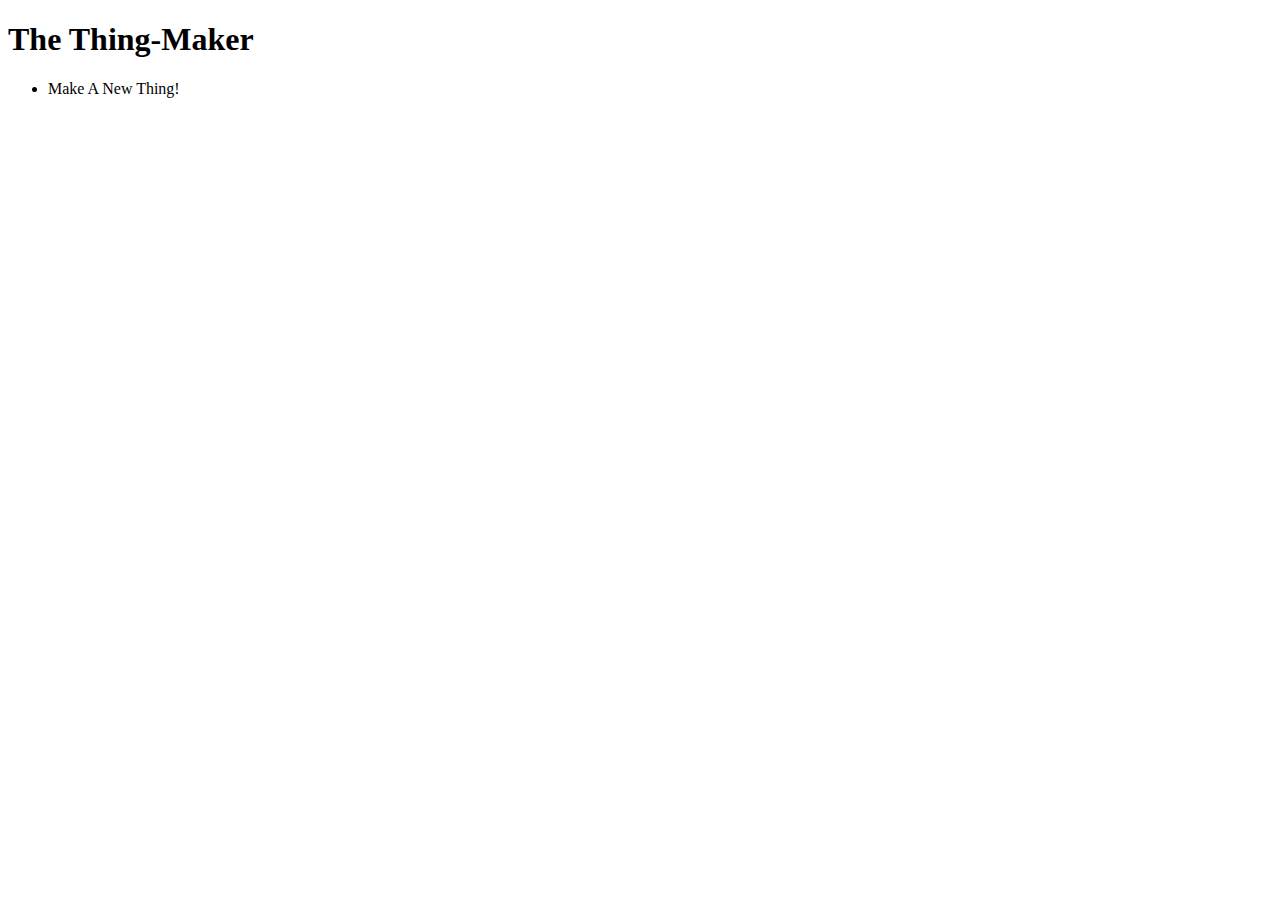
==== index.html @ 21f6a707 "Added underscores to all Thing-Prototype Methods that won't be visible to the user.  Also split the " ====
<!DOCTYPE html>
<html lang="en"> 
	<head>
		<title>The Thing Maker</title>
		<meta charset="UTF-8">
		<link href='http://fonts.googleapis.com/css?family=Galindo|Open+Sans' rel='stylesheet' type='text/css'>
		<link rel="stylesheet" type="text/css" href="stylesheets/reset.css">
		<link rel="stylesheet" type="text/css" href="stylesheets/grid.css">
		<link rel="stylesheet" type="text/css" href="stylesheets/style.css">
	</head>
	<body>
		<h1>The Thing-Maker</h1>
		<div id="main" class="container">
			<div id="select" class="three columns alpha">
				<ul class="container">
					<li class="thing one columns makeNewThing">Make A New Thing!</li>
 				</ul>

			</div>
			<div id="status" class="three columns omega">
				<div id="properties"></div>
			</div>
		</div>
		<script type="text/javascript" src="javascript/jquery-1.11.1.js"></script>
		<!--<script src="http://ajax.googleapis.com/ajax/libs/jquery/1.11.1/jquery.min.js"></script>-->
		<script src="javascript/utils.js"></script>
		<script src="javascript/objects.js"></script>
		<script src="javascript/model.js"></script>
		<script src="javascript/view.js"></script>
		<script src="javascript/controller.js"></script>
		<script src="javascript/tests.js"></script>
	</body>
</html>
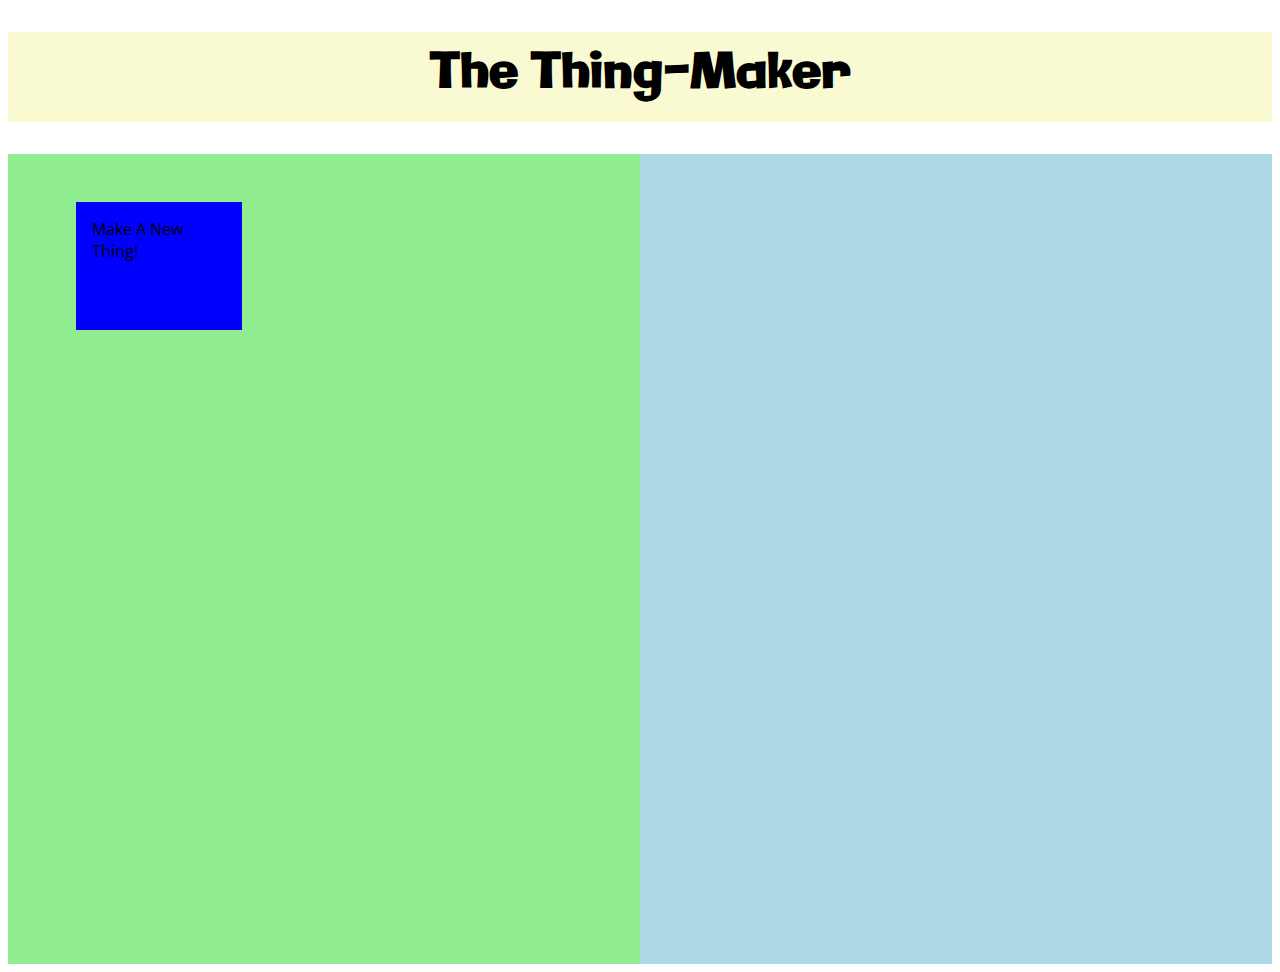
==== commit e84ec56e: "making headway on web interface." ====
--- a/index.html
+++ b/index.html
@@ -9,17 +9,22 @@
 		<link rel="stylesheet" type="text/css" href="stylesheets/style.css">
 	</head>
 	<body>
-		<h1>The Thing-Maker</h1>
-		<div id="main" class="container">
-			<div id="select" class="three columns alpha">
-				<ul class="container">
-					<li class="thing one columns makeNewThing">Make A New Thing!</li>
- 				</ul>
+		<h1 class="wideContainer">The Thing-Maker</h1>
 
+		<div id="main" class="wideContainer">
+			
+			<div class="half-screen frame">
+				<div id="select">
+					<ul class="container">
+						<li class="thing two columns makeNewThing">Make A New Thing!</li>
+	 				</ul>
+				</div>
 			</div>
-			<div id="status" class="three columns omega">
-				<div id="properties"></div>
+			<div class="half-screen frame">
+				<div id="status" class="container">
+				</div>
 			</div>
+
 		</div>
 		<script type="text/javascript" src="javascript/jquery-1.11.1.js"></script>
 		<!--<script src="http://ajax.googleapis.com/ajax/libs/jquery/1.11.1/jquery.min.js"></script>-->
@@ -31,3 +36,5 @@
 		<script src="javascript/tests.js"></script>
 	</body>
 </html>
+
+
--- a/stylesheets/grid.css
+++ b/stylesheets/grid.css
@@ -0,0 +1,52 @@
+/*all padding and borders added will cut into the width, not add to it.  
+margin will add to it*/
+* {    
+    -moz-box-sizing: border-box; 
+    -webkit-box-sizing: border-box;
+    box-sizing: border-box;
+}
+
+/*Styles for full-screen 2-column layout with no margins*/
+
+.wideContainer 					{ width: 100%;	}
+
+.wideContainer .half-screen   	{ width: 50%;	
+								  float: left;	}
+
+/* grid with 6 columns
+ columns are 13% width with 2% gutters on each side, 
+ excepting first and last columns which have a 1% outer gutter.
+ multi-column widths cover those widths plus contained gutters.*/
+
+.container									{ width: 94%;
+											  margin-left: 3%; 
+											  margin-right: 3%; }
+
+.container .columns							{ margin-left: 1.666666666666666%; 
+											  margin-right: 1.666666666666666%;
+											  margin-top: 1rem; 
+											  float: left;      } 
+
+/*.columns.alpha								{ margin-left: 1%;  } 
+.columns.omega								{ margin-right: 1%; }	*/
+
+/*ideally every floated element (with column class) will be nested
+in a container, and that container is self-clearing.  
+Anything that is floated/not in a container can use .group*/							
+.container:after, .wideContainer:after, .group 	{ content: ""; 
+												  display: table;
+												  clear: both;      } 
+
+
+.container .one.columns                     { width: 13%;  	}
+.container .two.columns                     { width: 30%;  	}
+.container .three.columns                   { width: 47%;  	} 
+.container .four.columns                    { width: 64%;  	}
+.container .five.columns                    { width: 81%;  	}
+.container .six.columns                     { width: 98%;   }
+
+/*for testing*/
+
+/*.container 	{	border: 2px dotted blue;		}
+.columns	{	background-color: rgba(50, 50, 50, .3);	}*/
+
--- a/stylesheets/style.css
+++ b/stylesheets/style.css
@@ -0,0 +1,95 @@
+html, body {
+  min-height: 100vh; }
+
+div#status, div#select {
+  min-height: 90vh;
+  padding-top: 1rem; }
+
+h1 {
+  height: 10vh;
+  background-color: LightGoldenRodYellow; }
+
+.frame {
+  height: 90vh;
+  overflow: scroll; }
+
+.frame:nth-of-type(1) {
+  background-color: lightGreen; }
+
+.frame:nth-of-type(2) {
+  background-color: lightblue; }
+
+strong {
+  font-weight: bold;
+  font-family: Galindo, "Franklin Gothic", "ITC Franklin Gothic", "Arial Bold", Arial, sans-serif; }
+
+h1, h2 {
+  font-weight: bold;
+  font-family: Galindo, "Franklin Gothic", "ITC Franklin Gothic", "Arial Bold", Arial, sans-serif;
+  font-size: 3rem;
+  font-weight: bold;
+  font-family: Galindo, "Franklin Gothic", "ITC Franklin Gothic", "Arial Bold", Arial, sans-serif;
+  padding: .5rem;
+  padding-bottom: 1rem;
+  text-align: center; }
+
+h2 {
+  font-size: 2rem; }
+
+body {
+  font-family: "Open sans", Futura, "Trebuchet MS", Arial, sans-serif; }
+
+button {
+  font-size: .8rem;
+  background-color: dodgerblue;
+  border: none; }
+
+input[type="radio"] {
+  display: inline-block;
+  float: left; }
+
+#makeThingButton {
+  width: 8rem;
+  height: 2.5rem; }
+
+h2 {
+  background-color: azure; }
+
+p#actionWindow {
+  background-color: #373a37;
+  border-radius: 10px;
+  padding: 1rem;
+  margin: 0 1rem;
+  color: white;
+  min-height: 5rem; }
+
+ul#thingStats {
+  padding: .5rem 1rem; }
+  ul#thingStats li {
+    margin: .5rem 0; }
+
+label, input, select {
+  display: block;
+  margin: .5rem .2rem .2rem .5rem; }
+
+select {
+  width: 6rem; }
+
+button {
+  height: 3rem; }
+  button:hover {
+    background-color: Aliceblue; }
+
+div#select ul li {
+  padding: 1rem;
+  display: inline-block;
+  height: 8rem;
+  background-color: blue; }
+  @media screen and (min-width: 320px) and (max-width: 480px) {
+    div#select ul li {
+      height: 12%;
+      width: 30%; } }
+  div#select ul li.active {
+    background-color: tomato; }
+  div#select ul li:hover {
+    border: 5px solid white; }
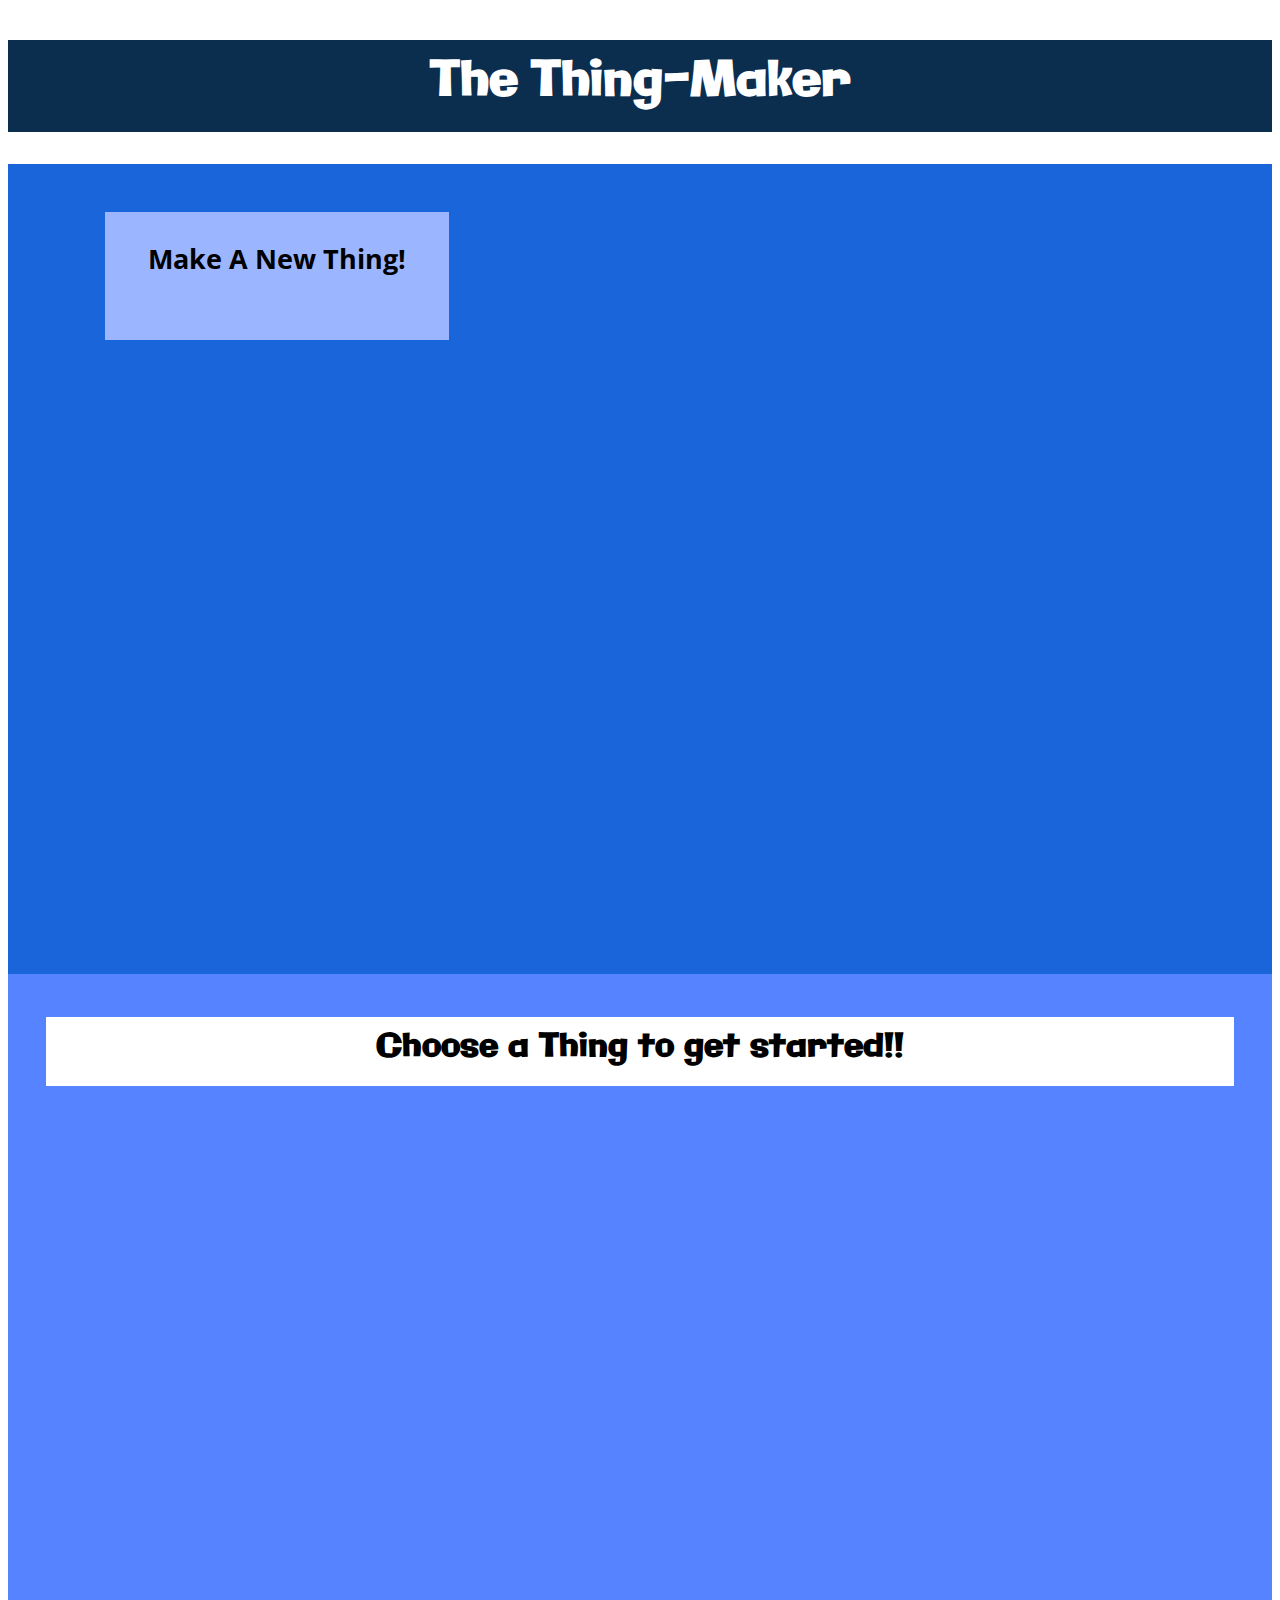
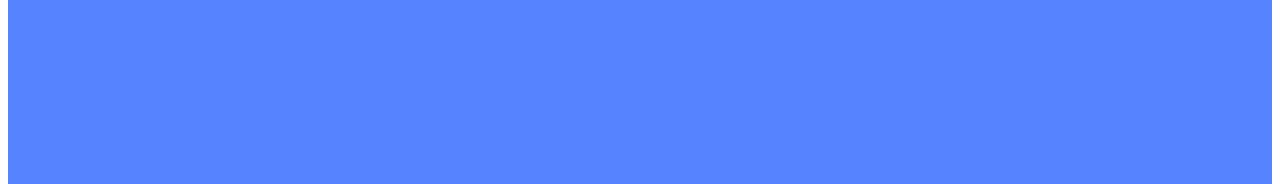
==== commit 1b5c258c: "changed colors.  need to clean up sass.  added a viewport meta tag.  stopping here to test on device" ====
--- a/index.html
+++ b/index.html
@@ -3,25 +3,30 @@
 	<head>
 		<title>The Thing Maker</title>
 		<meta charset="UTF-8">
-		<link href='http://fonts.googleapis.com/css?family=Galindo|Open+Sans' rel='stylesheet' type='text/css'>
+		<meta name="viewport" content="width=device-width,initial-scale=1.0"> <!--added to make media queries work on devices-->
+		<link href='http://fonts.googleapis.com/css?family=Galindo' rel='stylesheet' type='text/css'>
+		<link href='http://fonts.googleapis.com/css?family=Open+Sans' rel='stylesheet' type='text/css'>
 		<link rel="stylesheet" type="text/css" href="stylesheets/reset.css">
 		<link rel="stylesheet" type="text/css" href="stylesheets/grid.css">
 		<link rel="stylesheet" type="text/css" href="stylesheets/style.css">
 	</head>
 	<body>
-		<h1 class="wideContainer">The Thing-Maker</h1>
+		<h1 class="full-screen">The Thing-Maker</h1>
 
-		<div id="main" class="wideContainer">
+		<div id="main" class="full-screen">
 			
-			<div class="half-screen frame">
+			<div class="half-screen select frame">
 				<div id="select">
-					<ul class="container">
-						<li class="thing two columns makeNewThing">Make A New Thing!</li>
+					<ul class="blockContainer">
+						<li class="thing blockColumn makeNewThing">
+							<p>Make A New Thing!</p>
+						</li>
 	 				</ul>
 				</div>
 			</div>
-			<div class="half-screen frame">
+			<div class="half-screen status frame">
 				<div id="status" class="container">
+					<h2>Choose a Thing to get started!!</h2>
 				</div>
 			</div>
 
@@ -33,6 +38,8 @@
 		<script src="javascript/model.js"></script>
 		<script src="javascript/view.js"></script>
 		<script src="javascript/controller.js"></script>
+		<script src="javascript/drawer.js"></script>
+		<script src="javascript/mediaQueries.js"></script>
 		<script src="javascript/tests.js"></script>
 	</body>
 </html>
--- a/stylesheets/grid.css
+++ b/stylesheets/grid.css
@@ -13,7 +13,19 @@
 .wideContainer .half-screen   	{ width: 50%;	
 								  float: left;	}
 
-/* grid with 6 columns
+/*Styles for a 3-column layout with blocks that will fill given space
+necessitates very specific margins because there will be no clearing in between*/
+.blockContainer						{ width: 94%;
+									  margin-left: 3%; 
+									  margin-right: 3%; }		
+
+.blockContainer .blockColumn		{ width: 30%;
+									  margin-left: 1.666666666666666%; 
+									  margin-right: 1.666666666666666%;
+									  margin-top: 1rem; 
+									  float: left;      } 
+
+/* more traditional grid with 6 columns
  columns are 13% width with 2% gutters on each side, 
  excepting first and last columns which have a 1% outer gutter.
  multi-column widths cover those widths plus contained gutters.*/
@@ -22,18 +34,18 @@
 											  margin-left: 3%; 
 											  margin-right: 3%; }
 
-.container .columns							{ margin-left: 1.666666666666666%; 
-											  margin-right: 1.666666666666666%;
-											  margin-top: 1rem; 
+.container .columns							{ margin-left: 2%; 
+											  margin-right: 2%; 
 											  float: left;      } 
 
-/*.columns.alpha								{ margin-left: 1%;  } 
-.columns.omega								{ margin-right: 1%; }	*/
+.columns.alpha								{ margin-left: 1%;  } 
+.columns.omega								{ margin-right: 1%; }	
 
 /*ideally every floated element (with column class) will be nested
 in a container, and that container is self-clearing.  
 Anything that is floated/not in a container can use .group*/							
-.container:after, .wideContainer:after, .group 	{ content: ""; 
+.container:after, .wideContainer:after, .blockContainer:after, .group 	
+												{ content: ""; 
 												  display: table;
 												  clear: both;      } 
 
--- a/stylesheets/style.css
+++ b/stylesheets/style.css
@@ -1,33 +1,36 @@
+/***************/
 html, body {
-  min-height: 100vh; }
+  min-height: 100vh;
+  overflow: hidden; }
 
 div#status, div#select {
   min-height: 90vh;
   padding-top: 1rem; }
 
 h1 {
-  height: 10vh;
-  background-color: LightGoldenRodYellow; }
+  min-height: 10vh;
+  background-color: #0b2d4e;
+  color: white; }
 
 .frame {
   height: 90vh;
   overflow: scroll; }
 
-.frame:nth-of-type(1) {
-  background-color: lightGreen; }
+.select.frame {
+  background-color: #1a65d9; }
 
-.frame:nth-of-type(2) {
-  background-color: lightblue; }
+.status.frame {
+  background-color: #5683ff; }
+
+img {
+  max-width: 100%; }
 
 strong {
-  font-weight: bold;
-  font-family: Galindo, "Franklin Gothic", "ITC Franklin Gothic", "Arial Bold", Arial, sans-serif; }
+  font-weight: bold; }
 
 h1, h2 {
   font-weight: bold;
-  font-family: Galindo, "Franklin Gothic", "ITC Franklin Gothic", "Arial Bold", Arial, sans-serif;
   font-size: 3rem;
-  font-weight: bold;
   font-family: Galindo, "Franklin Gothic", "ITC Franklin Gothic", "Arial Bold", Arial, sans-serif;
   padding: .5rem;
   padding-bottom: 1rem;
@@ -36,28 +39,51 @@
 h2 {
   font-size: 2rem; }
 
-body {
+body, p {
   font-family: "Open sans", Futura, "Trebuchet MS", Arial, sans-serif; }
 
 button {
   font-size: .8rem;
-  background-color: dodgerblue;
+  background-color: #0b2d4e;
+  color: white;
   border: none; }
 
 input[type="radio"] {
   display: inline-block;
   float: left; }
 
-#makeThingButton {
+.thing {
   width: 8rem;
   height: 2.5rem; }
 
 h2 {
-  background-color: azure; }
+  background-color: white; }
+
+#profile {
+  border-radius: 10px;
+  background-color: #225db9;
+  padding: 1rem;
+  margin: 0 1rem;
+  color: white;
+  margin: 1.5rem 0;
+  padding: 1.2rem;
+  width: 100%; }
+  #profile li {
+    font-size: 1.5rem;
+    margin: 1rem 0; }
+  #profile button {
+    border-radius: 10px;
+    font-weight: bold;
+    background-color: transparent;
+    border: 2px solid white;
+    color: white;
+    font-size: 2rem;
+    float: right;
+    margin-top: 8%; }
 
 p#actionWindow {
-  background-color: #373a37;
   border-radius: 10px;
+  background-color: #225db9;
   padding: 1rem;
   margin: 0 1rem;
   color: white;
@@ -67,6 +93,8 @@
   padding: .5rem 1rem; }
   ul#thingStats li {
     margin: .5rem 0; }
+    ul#thingStats li strong {
+      font-size: 1.2rem; }
 
 label, input, select {
   display: block;
@@ -75,21 +103,60 @@
 select {
   width: 6rem; }
 
+#thingActions button {
+  font-size: 1.7rem; }
+
 button {
   height: 3rem; }
   button:hover {
-    background-color: Aliceblue; }
+    background-color: white; }
 
-div#select ul li {
-  padding: 1rem;
-  display: inline-block;
-  height: 8rem;
-  background-color: blue; }
-  @media screen and (min-width: 320px) and (max-width: 480px) {
-    div#select ul li {
-      height: 12%;
-      width: 30%; } }
-  div#select ul li.active {
-    background-color: tomato; }
-  div#select ul li:hover {
-    border: 5px solid white; }
+div#select {
+  margin-bottom: 2.5rem; }
+  div#select .thing {
+    padding: .5rem;
+    padding-top: .25rem;
+    display: inline-block;
+    min-height: 8rem;
+    background-color: #9bb6ff; }
+    div#select .thing.active {
+      background-color: #33e820; }
+    div#select .thing:hover {
+      background-color: #33e820;
+      border: 5px solid white; }
+  div#select .svgContainer {
+    width: 50%;
+    margin: 0 auto; }
+  div#select p {
+    font-size: 1.2rem;
+    font-weight: bold;
+    text-align: center; }
+  div#select .makeNewThing p {
+    font-size: 1.7rem;
+    margin-top: 1.5rem; }
+
+button#closeDrawer {
+  display: none; }
+
+@media screen and (max-width: 930px) {
+  .status.frame {
+    position: absolute;
+    z-index: 5;
+    top: 0;
+    height: 100%; }
+
+  #status {
+    margin: 1rem 7% 1rem 3%;
+    width: 83%; }
+
+  button#closeDrawer {
+    display: block;
+    position: absolute;
+    top: 0;
+    right: 0;
+    width: 7%;
+    height: 100%;
+    background-color: white; }
+
+  .thing {
+    min-height: 8rem; } }
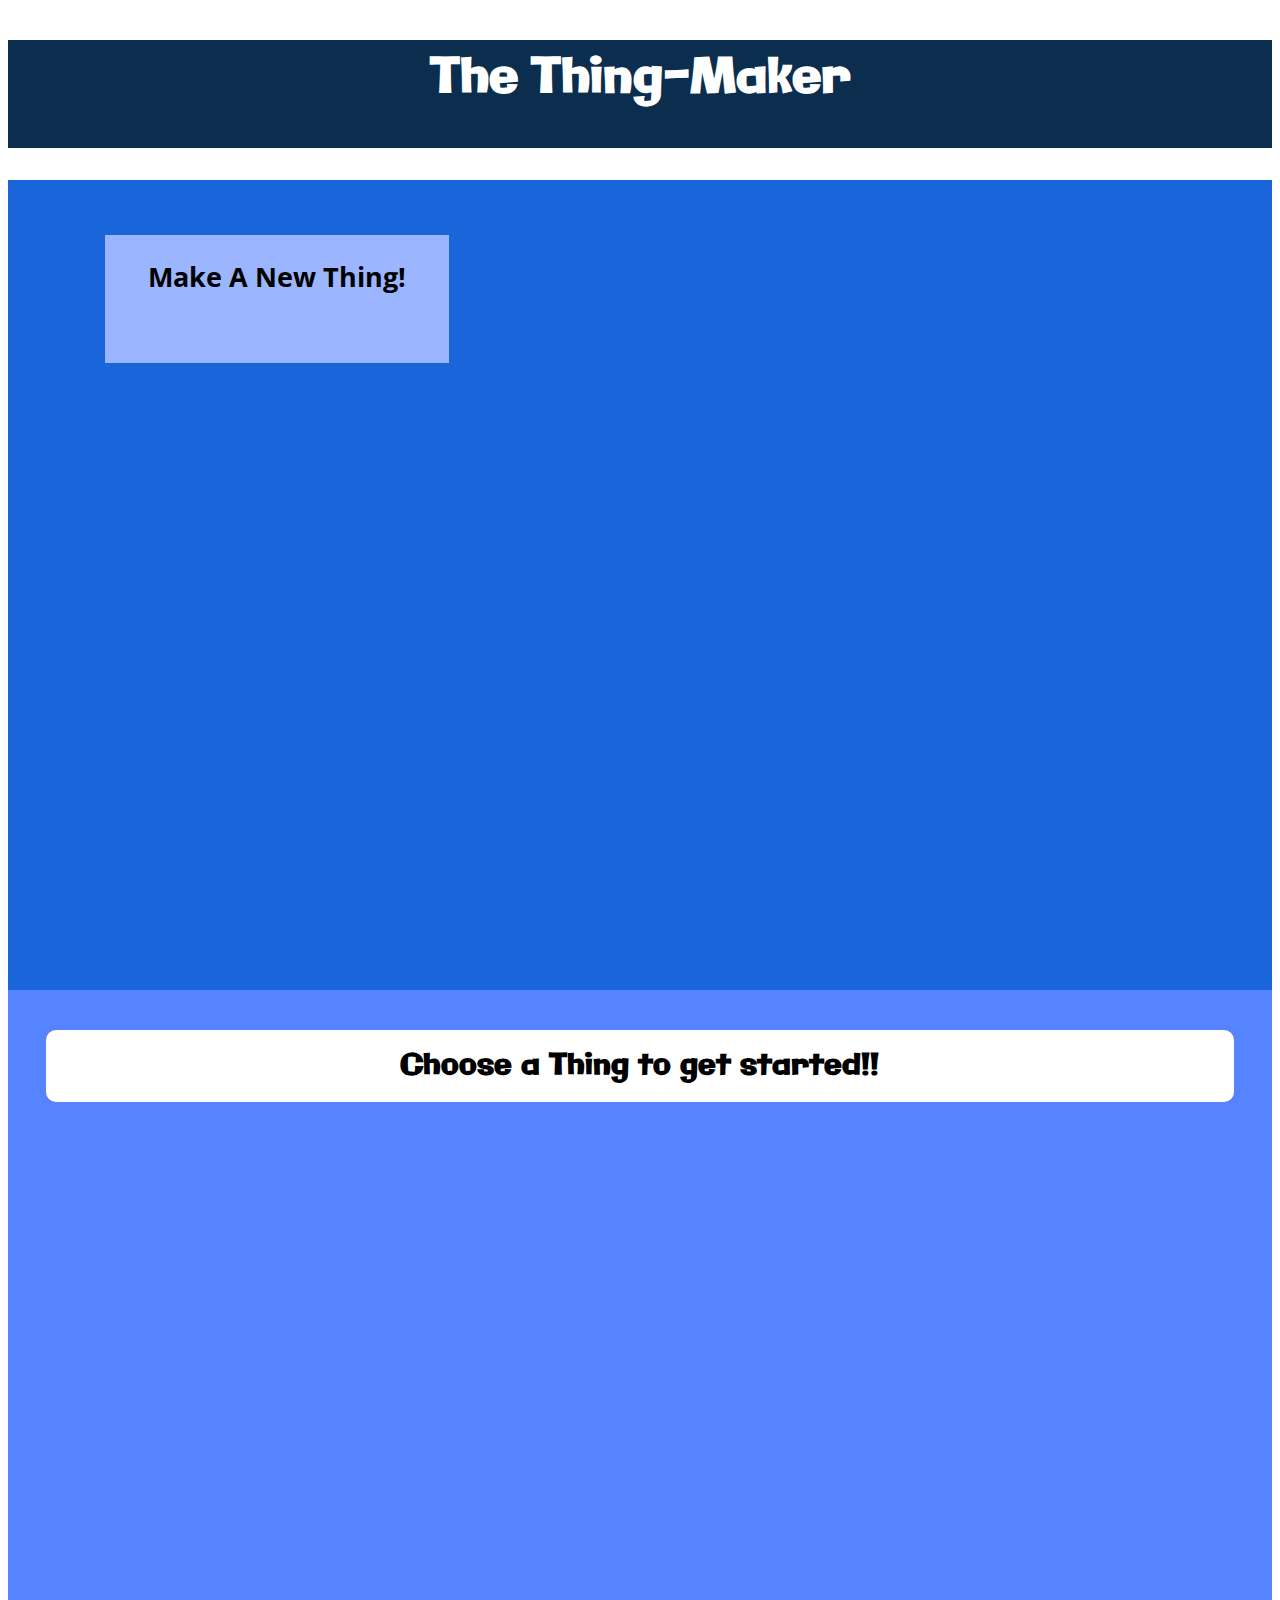
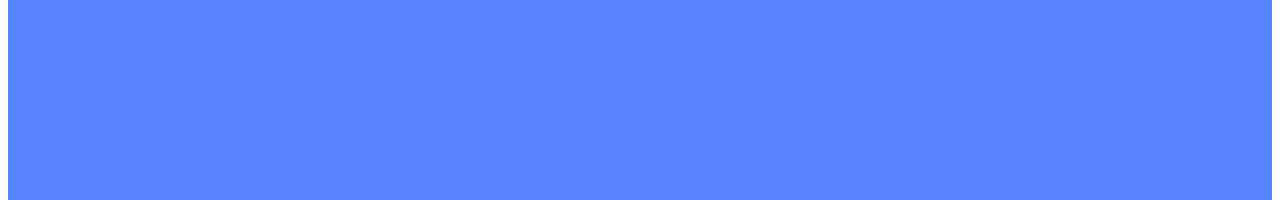
==== commit 0c436efc: "Think I fixed bug.  added code to makeThingButtonHandler to add a click event to the new thing's bac" ====
--- a/index.html
+++ b/index.html
@@ -36,10 +36,12 @@
 		<script src="javascript/utils.js"></script>
 		<script src="javascript/objects.js"></script>
 		<script src="javascript/model.js"></script>
+
 		<script src="javascript/view.js"></script>
+		<script src="javascript/mobile.js"></script>
+		
 		<script src="javascript/controller.js"></script>
-		<script src="javascript/drawer.js"></script>
-		<script src="javascript/mediaQueries.js"></script>
+
 		<script src="javascript/tests.js"></script>
 	</body>
 </html>
--- a/stylesheets/style.css
+++ b/stylesheets/style.css
@@ -1,4 +1,6 @@
-/***************/
+/*Color Palette*/
+/*Color assignments*/
+/* Mixins */
 html, body {
   min-height: 100vh;
   overflow: hidden; }
@@ -8,7 +10,7 @@
   padding-top: 1rem; }
 
 h1 {
-  min-height: 10vh;
+  min-height: 12vh;
   background-color: #0b2d4e;
   color: white; }
 
@@ -32,21 +34,28 @@
   font-weight: bold;
   font-size: 3rem;
   font-family: Galindo, "Franklin Gothic", "ITC Franklin Gothic", "Arial Bold", Arial, sans-serif;
-  padding: .5rem;
-  padding-bottom: 1rem;
-  text-align: center; }
+  padding: 1rem .5rem;
+  text-align: center;
+  line-height: 2.5rem; }
+
+h1 {
+  padding-top: 1.2rem; }
 
 h2 {
-  font-size: 2rem; }
+  font-size: 1.8rem; }
 
 body, p {
-  font-family: "Open sans", Futura, "Trebuchet MS", Arial, sans-serif; }
+  font-family: "Open sans", Futura, "Trebuchet MS", Arial, sans-serif;
+  font-size: 1.4rem;
+  line-height: 1.8rem; }
 
 button {
   font-size: .8rem;
   background-color: #0b2d4e;
   color: white;
   border: none; }
+  button:hover {
+    color: black; }
 
 input[type="radio"] {
   display: inline-block;
@@ -57,9 +66,10 @@
   height: 2.5rem; }
 
 h2 {
+  border-radius: 10px;
   background-color: white; }
 
-#profile {
+#popOut {
   border-radius: 10px;
   background-color: #225db9;
   padding: 1rem;
@@ -67,11 +77,13 @@
   color: white;
   margin: 1.5rem 0;
   padding: 1.2rem;
-  width: 100%; }
-  #profile li {
+  margin-left: 5%;
+  width: 90%;
+  background-color: #0b2d4e; }
+  #popOut li {
     font-size: 1.5rem;
     margin: 1rem 0; }
-  #profile button {
+  #popOut button {
     border-radius: 10px;
     font-weight: bold;
     background-color: transparent;
@@ -87,14 +99,14 @@
   padding: 1rem;
   margin: 0 1rem;
   color: white;
-  min-height: 5rem; }
+  min-height: 5.5rem; }
 
 ul#thingStats {
   padding: .5rem 1rem; }
   ul#thingStats li {
     margin: .5rem 0; }
     ul#thingStats li strong {
-      font-size: 1.2rem; }
+      font-size: 1.6rem; }
 
 label, input, select {
   display: block;
@@ -105,10 +117,13 @@
 
 #thingActions button {
   font-size: 1.7rem; }
-
-button {
+  #thingActions button:hover {
+    color: black;
+    background-color: white; }
+
+#thingSelect button {
   height: 3rem; }
-  button:hover {
+  #thingSelect button:hover {
     background-color: white; }
 
 div#select {
@@ -138,7 +153,7 @@
 button#closeDrawer {
   display: none; }
 
-@media screen and (max-width: 930px) {
+@media screen and (max-width: 1000px) {
   .status.frame {
     position: absolute;
     z-index: 5;
@@ -152,11 +167,108 @@
   button#closeDrawer {
     display: block;
     position: absolute;
-    top: 0;
+    top: -2%;
     right: 0;
     width: 7%;
-    height: 100%;
-    background-color: white; }
+    min-height: 102%;
+    background-color: #0b2d4e; }
+    button#closeDrawer:hover {
+      background-color: white; }
 
   .thing {
-    min-height: 8rem; } }
+    min-height: 8rem; }
+
+  #popOut button {
+    margin-top: 10rem; }
+
+  #profile + button {
+    margin-top: 1rem; }
+
+  #action + button {
+    margin-top: 8rem; } }
+@media screen and (min-width: 700px) and (max-width: 1000px), screen and (min-width: 1200px) {
+  div#select .svgContainer {
+    width: 32%; } }
+@media screen and (min-width: 200px) and (max-width: 750px) {
+  #status {
+    padding: 0; }
+
+  h1 {
+    font-size: 2rem;
+    padding: .3rem;
+    line-height: 3.5rem; }
+
+  h2 {
+    font-size: 1.7rem;
+    line-height: 1.2rem;
+    padding: .5rem; }
+
+  body, p {
+    font-size: -0.6rem; }
+
+  div#select .makeNewThing p {
+    font-size: 1.4rem; }
+
+  ul#thingStats li strong {
+    font-size: 1.4rem; }
+
+  #popOut button {
+    float: none;
+    display: block;
+    margin: 0 auto; }
+
+  #profile + button {
+    margin-top: .3rem; }
+
+  #action + button {
+    margin-top: 4rem; }
+
+  #actionWindow {
+    display: none; } }
+@media screen and (min-width: 300px) and (max-width: 750px) and (orientation: landscape) {
+  #thingActions button {
+    width: 48%;
+    margin: 1%;
+    margin-top: 2%;
+    height: 2.8rem; }
+
+  h2 {
+    width: 90%; }
+
+  #popOut {
+    width: 80%; }
+
+  #svgContainer {
+    width: 33%; }
+
+  #statsContainer {
+    width: 55%; }
+
+  #status {
+    margin: 0;
+    margin-left: 2%;
+    width: 95%; }
+
+  button#closeDrawer {
+    width: 10%; }
+
+  #popOut {
+    min-height: 10rem; } }
+@media screen and (min-width: 200px) and (max-width: 550px) and (orientation: portrait) {
+  #thingActions button {
+    width: 45%;
+    height: 3rem; }
+
+  #status {
+    margin: .3rem 3% .3rem 2.5%;
+    width: 75%; }
+
+  button#closeDrawer {
+    width: 15%; }
+
+  #svgContainer {
+    max-width: 70%;
+    margin: 0 5% 0 25%; }
+
+  #statsContainer {
+    width: 100%; } }
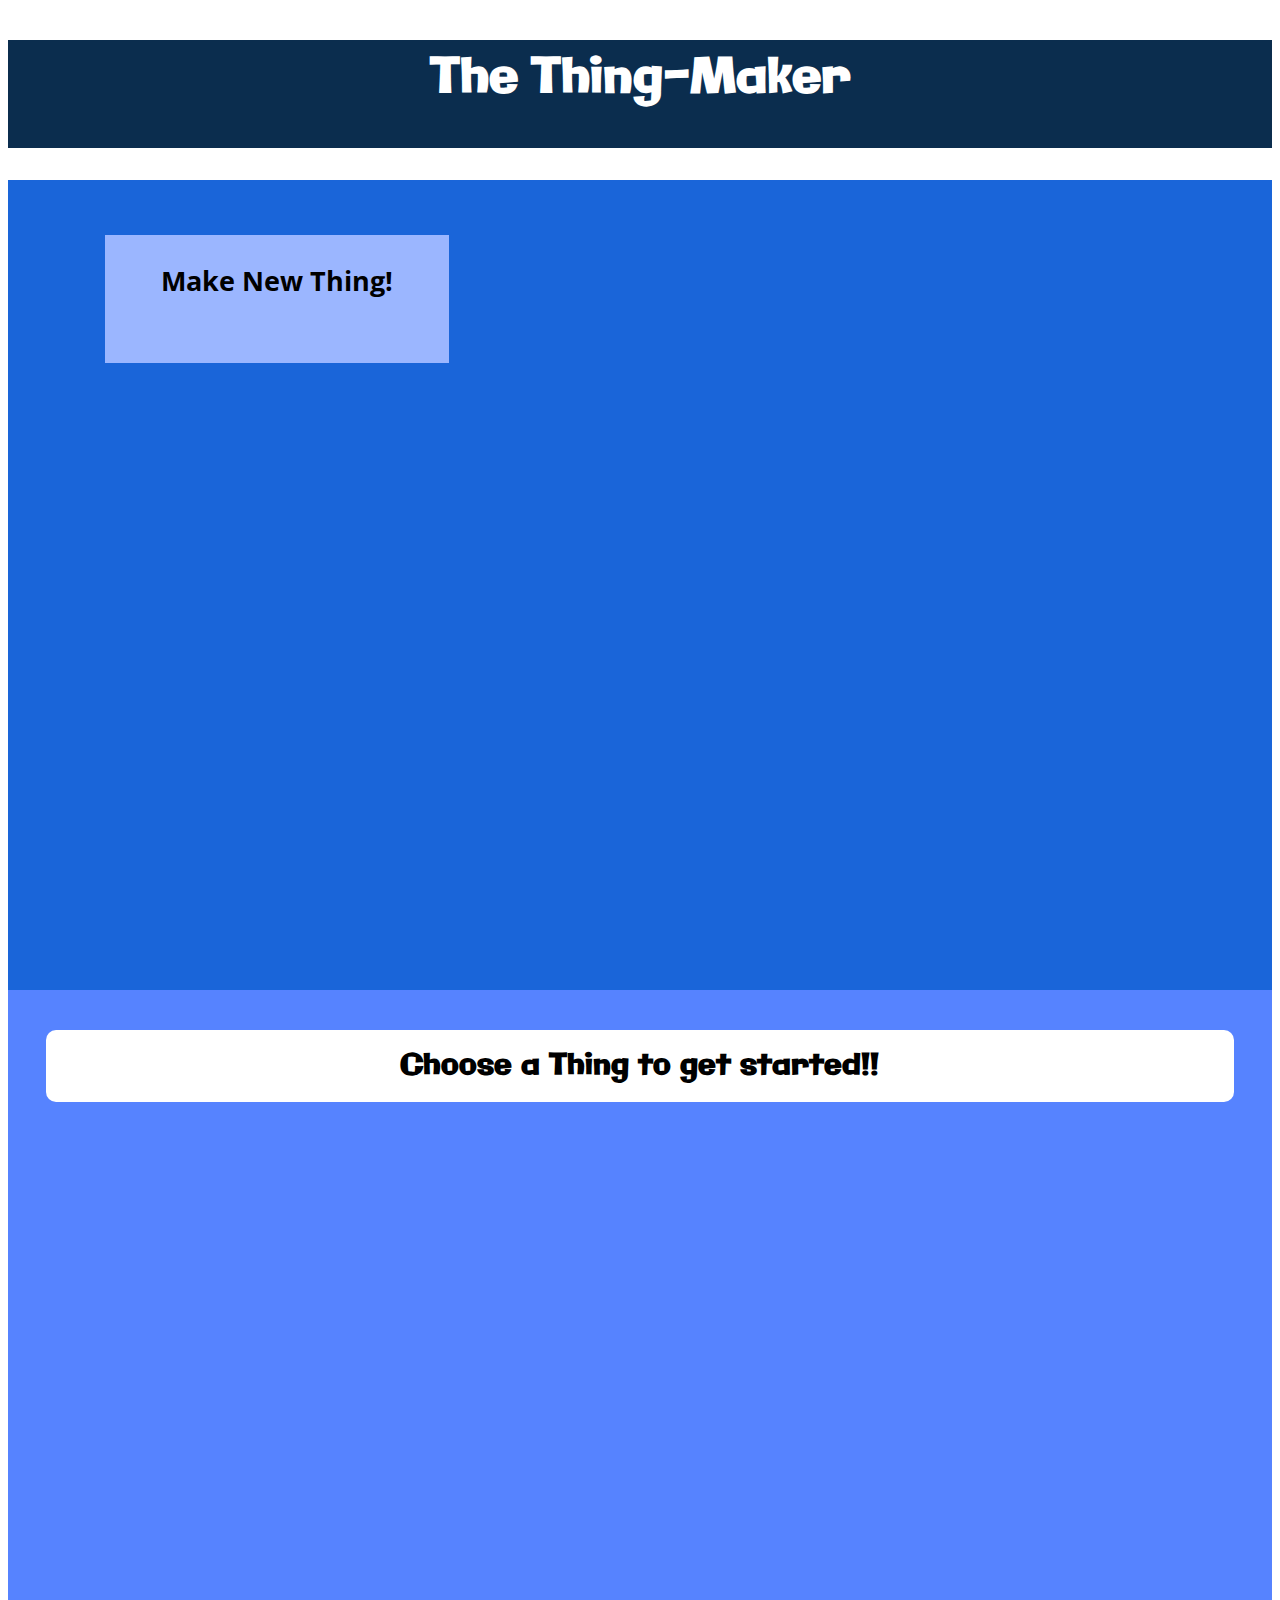
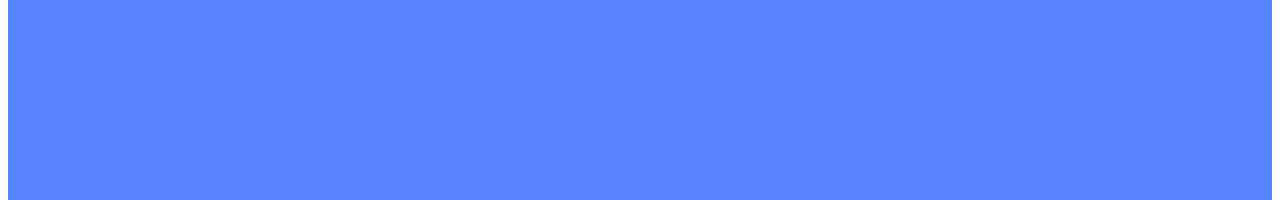
==== commit c1a84049: "more css to control text overflow in select menu" ====
--- a/index.html
+++ b/index.html
@@ -19,7 +19,7 @@
 				<div id="select">
 					<ul class="blockContainer">
 						<li class="thing blockColumn makeNewThing">
-							<p>Make A New Thing!</p>
+							<p>Make New Thing!</p>
 						</li>
 	 				</ul>
 				</div>
--- a/stylesheets/style.css
+++ b/stylesheets/style.css
@@ -143,11 +143,14 @@
     width: 50%;
     margin: 0 auto; }
   div#select p {
+    text-overflow: ellipsis;
+    overflow: hidden;
     font-size: 1.2rem;
     font-weight: bold;
     text-align: center; }
   div#select .makeNewThing p {
     font-size: 1.7rem;
+    line-height: 2.2rem;
     margin-top: 1.5rem; }
 
 button#closeDrawer {
@@ -199,15 +202,25 @@
     line-height: 3.5rem; }
 
   h2 {
-    font-size: 1.7rem;
+    font-size: 1.4rem;
     line-height: 1.2rem;
     padding: .5rem; }
 
   body, p {
-    font-size: -0.6rem; }
+    font-size: 1.4rem; }
 
   div#select .makeNewThing p {
-    font-size: 1.4rem; }
+    font-size: 1.4rem;
+    line-height: 1.6rem;
+    margin-top: .4rem;
+    height: 4.8rem; }
+
+  div#select p {
+    text-overflow: ellipsis;
+    overflow: hidden;
+    font-size: 1.1rem;
+    line-height: 1.3rem;
+    height: 3.9rem; }
 
   ul#thingStats li strong {
     font-size: 1.4rem; }
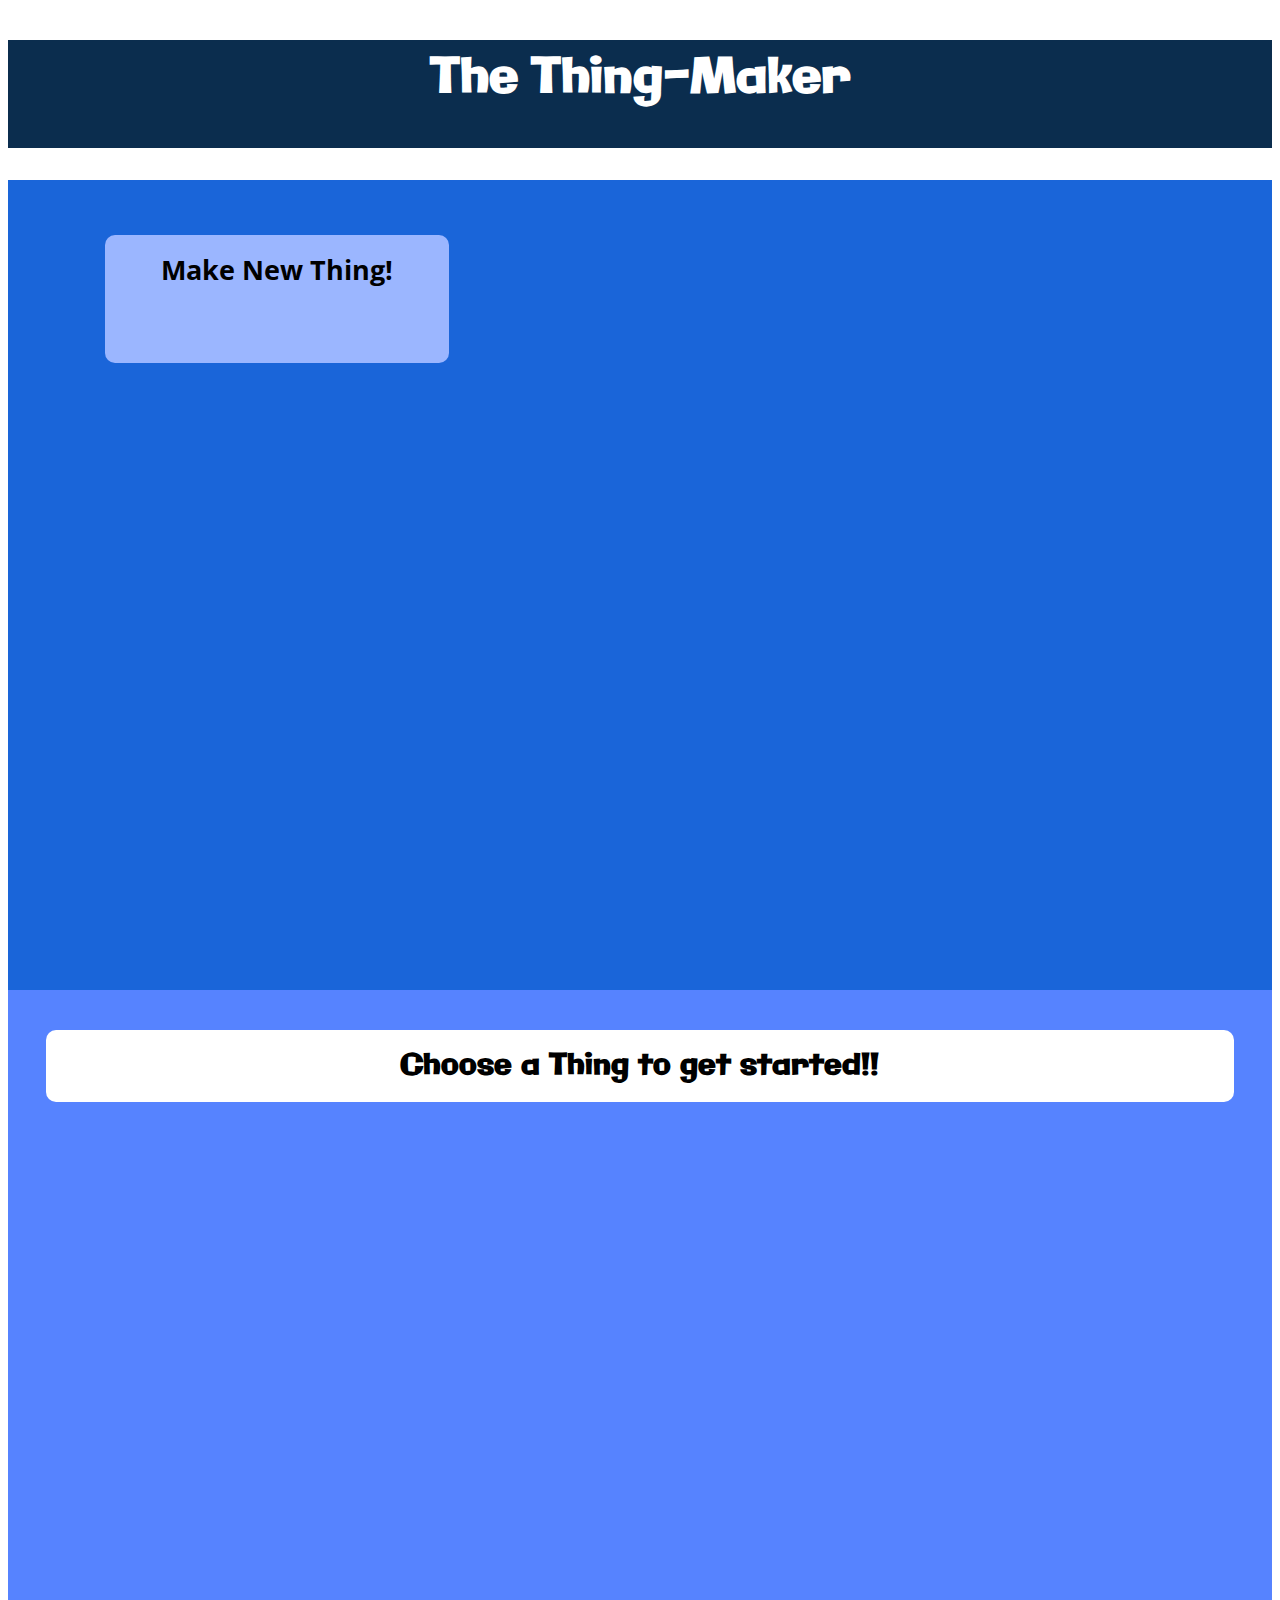
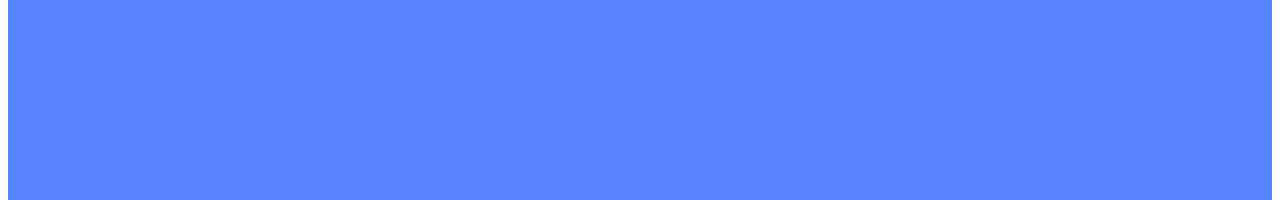
==== commit 58369be2: "cleaned up comments a bit" ====
--- a/index.html
+++ b/index.html
@@ -39,10 +39,11 @@
 
 		<script src="javascript/view.js"></script>
 		<script src="javascript/mobile.js"></script>
-		
+		<script src="javascript/form.js"></script>	
+			
 		<script src="javascript/controller.js"></script>
 
-		<script src="javascript/tests.js"></script>
+		<!--<script src="javascript/tests.js"></script>-->
 	</body>
 </html>
 
--- a/stylesheets/style.css
+++ b/stylesheets/style.css
@@ -57,13 +57,245 @@
   button:hover {
     color: black; }
 
-input[type="radio"] {
-  display: inline-block;
-  float: left; }
-
-.thing {
-  width: 8rem;
-  height: 2.5rem; }
+div[id^="form"] {
+  text-align: center;
+  width: 100%;
+  /*General text fields/buttons*/ }
+  @media screen and (min-width: 200px) and (max-width: 750px) {
+    div[id^="form"] {
+      font-size: 0.4rem; } }
+  @media screen and (min-width: 200px) and (max-width: 750px) {
+    div[id^="form"] h2 {
+      line-height: 1.5rem;
+      margin-top: 0.8rem;
+      margin-bottom: .5rem;
+      margin-left: 4%; } }
+  @media screen and (min-width: 300px) and (max-width: 750px) and (orientation: landscape) {
+    div[id^="form"] h2 {
+      margin-top: 0;
+      max-width: 80%; } }
+  div[id^="form"] ul {
+    width: 94%;
+    margin: 2% auto; }
+  div[id^="form"] .svgContainer {
+    width: 90%;
+    margin: 0 auto; }
+    @media screen and (min-width: 200px) and (max-width: 750px) {
+      div[id^="form"] .svgContainer {
+        width: 75%; } }
+    @media screen and (min-width: 300px) and (max-width: 750px) and (orientation: landscape) {
+      div[id^="form"] .svgContainer {
+        width: 80%; } }
+  div[id^="form"] li {
+    min-height: 10rem;
+    max-width: 28%;
+    margin: 2% 2%;
+    display: inline-block;
+    float: left;
+    text-align: center;
+    border-radius: 10px;
+    background-color: #1a65d9;
+    color: white;
+    padding: .5rem; }
+    @media screen and (min-width: 300px) and (max-width: 750px) and (orientation: portrait) {
+      div[id^="form"] li {
+        max-height: 6rem;
+        min-height: 6rem;
+        height: 6rem; } }
+    @media screen and (min-width: 300px) and (max-width: 750px) and (orientation: landscape) {
+      div[id^="form"] li {
+        min-height: 0rem;
+        max-height: 5rem;
+        max-width: 16%;
+        margin: 1%; } }
+  div[id^="form"] li.checked {
+    background-color: white;
+    color: black; }
+  div[id^="form"] li:hover {
+    background-color: white;
+    color: black; }
+  div[id^="form"] div#relativeWrap {
+    width: 100%;
+    position: relative; }
+  @media screen and (min-width: 300px) and (max-width: 750px) and (orientation: landscape) {
+    div[id^="form"] fieldset#togglePet {
+      margin-left: -8%; } }
+  div[id^="form"] input[type="radio"], div[id^="form"] input[type="radio"] + label {
+    width: 30%;
+    margin: 5%;
+    height: 4rem;
+    display: inline-block; }
+    @media screen and (min-width: 300px) and (max-width: 750px) and (orientation: landscape) {
+      div[id^="form"] input[type="radio"], div[id^="form"] input[type="radio"] + label {
+        max-width: 20%;
+        margin: 2%;
+        margin-right: 6%; } }
+  div[id^="form"] input[type="radio"] {
+    position: absolute;
+    opacity: .5;
+    top: 0;
+    left: 10%; }
+    @media screen and (min-width: 200px) and (max-width: 750px) and (orientation: portrait) {
+      div[id^="form"] input[type="radio"] {
+        top: -1rem;
+        left: 13%; } }
+    @media screen and (min-width: 300px) and (max-width: 750px) and (orientation: landscape) {
+      div[id^="form"] input[type="radio"] {
+        left: 17%;
+        top: .1rem; } }
+  div[id^="form"] input[type="radio"]:last-of-type {
+    left: 45%; }
+    @media screen and (min-width: 200px) and (max-width: 750px) and (orientation: portrait) {
+      div[id^="form"] input[type="radio"]:last-of-type {
+        left: 38%; } }
+    @media screen and (min-width: 300px) and (max-width: 750px) and (orientation: landscape) {
+      div[id^="form"] input[type="radio"]:last-of-type {
+        left: 48%; } }
+  div[id^="form"] input[type="radio"] + label {
+    border-radius: 10px;
+    background-color: #1a65d9;
+    color: white;
+    text-align: center;
+    line-height: 4rem;
+    font-size: 1.4rem; }
+  div[id^="form"] input[type="radio"]:hover + label {
+    background-color: white;
+    color: black; }
+  div[id^="form"] input[type="radio"]:checked + label {
+    background-color: white;
+    color: black; }
+  div[id^="form"] input[type="text"], div[id^="form"] label {
+    display: none;
+    font-size: 1.4rem; }
+    @media screen and (min-width: 200px) and (max-width: 750px) {
+      div[id^="form"] input[type="text"], div[id^="form"] label {
+        font-size: 0.9rem; } }
+  div[id^="form"] input[type="text"] {
+    border-radius: 10px;
+    height: 3rem;
+    border: 4px solid black;
+    width: 80%;
+    margin: 0 auto;
+    line-height: 2rem;
+    padding: .25rem; }
+  div[id^="form"] button {
+    border-radius: 10px;
+    margin: 2rem 4% 3rem 4%; }
+    @media screen and (min-width: 200px) and (max-width: 750px) {
+      div[id^="form"] button {
+        margin: 1rem 2% 0 2%; } }
+  div[id^="form"] button:disabled {
+    background-color: #304152;
+    color: gray; }
+  div[id^="form"] button:disabled:hover {
+    background-color: #304152;
+    color: gray; }
+  div[id^="form"] button:disabled:hover:before {
+    border-radius: 10px;
+    content: "Hmm, Something's still missing...";
+    min-height: 3.5rem;
+    min-width: 15%;
+    max-width: 15rem;
+    position: absolute;
+    margin: -2rem 0 0 -12rem;
+    background-color: white;
+    font-size: 1.4rem;
+    padding: .5rem;
+    color: black; }
+    @media screen and (min-width: 200px) and (max-width: 750px) {
+      div[id^="form"] button:disabled:hover:before {
+        font-size: 0.9rem;
+        max-width: 40%;
+        margin: -2rem 0 0 -6rem; } }
+  div[id^="form"] button:hover {
+    background-color: white;
+    color: black; }
+  div[id^="form"] #cancel {
+    float: left;
+    font-size: 2.4rem;
+    height: 4rem;
+    min-width: 25%;
+    margin-top: 2.5rem; }
+    @media screen and (min-width: 200px) and (max-width: 750px) {
+      div[id^="form"] #cancel {
+        font-size: 1.4rem;
+        max-height: 3rem;
+        margin-top: 1.5rem;
+        margin-left: 5%; } }
+    @media screen and (min-width: 300px) and (max-width: 750px) and (orientation: landscape) {
+      div[id^="form"] #cancel {
+        margin-top: .5rem; } }
+  div[id^="form"] #next, div[id^="form"] #make {
+    float: right;
+    height: 5rem;
+    min-width: 30%;
+    font-size: 2.9rem; }
+    @media screen and (min-width: 200px) and (max-width: 750px) {
+      div[id^="form"] #next, div[id^="form"] #make {
+        font-size: 1.65rem;
+        max-height: 4rem; } }
+    @media screen and (min-width: 300px) and (max-width: 750px) and (orientation: landscape) {
+      div[id^="form"] #next, div[id^="form"] #make {
+        margin-top: 0;
+        margin-right: 14%; } }
+  div[id^="form"] #make {
+    height: 6rem;
+    min-width: 35%;
+    font-size: 3.4rem; }
+    @media screen and (min-width: 200px) and (max-width: 750px) {
+      div[id^="form"] #make {
+        font-size: 1.9rem;
+        max-height: 4rem; } }
+
+@media screen and (min-width: 200px) and (max-width: 750px) and (orientation: landscape) {
+  div#formButtons {
+    margin-top: 1rem; } }
+
+@media screen and (min-width: 200px) and (max-width: 750px) {
+  div#formPage3 label, div#formPage2 label {
+    font-size: 1.1rem;
+    line-height: 2rem;
+    padding: .25rem;
+    margin-top: 0;
+    margin-left: -8%; } }
+@media screen and (min-width: 200px) and (max-width: 750px) and (orientation: portrait) {
+  div#formPage3 label, div#formPage2 label {
+    width: 100%;
+    margin: 0 auto; } }
+div#formPage3 input[type="radio"] + label, div#formPage2 input[type="radio"] + label {
+  margin-left: 0%; }
+@media screen and (min-width: 200px) and (max-width: 750px) {
+  div#formPage3 input, div#formPage2 input {
+    height: 2rem;
+    margin: 0 auto; } }
+@media screen and (min-width: 200px) and (max-width: 750px) and (orientation: landscape) {
+  div#formPage3 input, div#formPage2 input {
+    margin-bottom: .5rem; } }
+@media screen and (min-width: 200px) and (max-width: 750px) and (orientation: portrait) {
+  div#formPage3 input, div#formPage2 input {
+    width: 100%;
+    line-height: 1.5rem;
+    padding: .25rem;
+    font-size: 1rem; } }
+@media screen and (min-width: 200px) and (max-width: 750px) and (orientation: landscape) {
+  div#formPage3 input[type="text"], div#formPage2 input[type="text"] {
+    margin-left: 5%; } }
+@media screen and (min-width: 200px) and (max-width: 750px) and (orientation: portrait) {
+  div#formPage3 #togglePet input, div#formPage3 #togglePet label, div#formPage2 #togglePet input, div#formPage2 #togglePet label {
+    height: 3rem;
+    width: 90%;
+    margin: 2%; }
+    div#formPage3 #togglePet input[type="radio"], div#formPage3 #togglePet label[type="radio"], div#formPage2 #togglePet input[type="radio"], div#formPage2 #togglePet label[type="radio"] {
+      z-index: 10;
+      left: 2.2%; }
+    div#formPage3 #togglePet input[type="radio"]:first-of-type, div#formPage3 #togglePet label[type="radio"]:first-of-type, div#formPage2 #togglePet input[type="radio"]:first-of-type, div#formPage2 #togglePet label[type="radio"]:first-of-type {
+      top: 0rem; }
+    div#formPage3 #togglePet input[type="radio"]:last-of-type, div#formPage3 #togglePet label[type="radio"]:last-of-type, div#formPage2 #togglePet input[type="radio"]:last-of-type, div#formPage2 #togglePet label[type="radio"]:last-of-type {
+      top: 3.6rem;
+      right: 0; } }
+@media screen and (min-width: 200px) and (max-width: 750px) and (orientation: landscape) {
+  div#formPage3 #togglePet input, div#formPage3 #togglePet label, div#formPage2 #togglePet input, div#formPage2 #togglePet label {
+    height: 3rem; } }
 
 h2 {
   border-radius: 10px;
@@ -129,6 +361,7 @@
 div#select {
   margin-bottom: 2.5rem; }
   div#select .thing {
+    border-radius: 10px;
     padding: .5rem;
     padding-top: .25rem;
     display: inline-block;
@@ -147,16 +380,19 @@
     overflow: hidden;
     font-size: 1.2rem;
     font-weight: bold;
-    text-align: center; }
+    text-align: center;
+    line-height: 1.4rem;
+    height: 2.8rem; }
   div#select .makeNewThing p {
     font-size: 1.7rem;
-    line-height: 2.2rem;
-    margin-top: 1.5rem; }
+    line-height: 1.9rem;
+    height: 3.8rem;
+    margin-top: 1rem; }
 
 button#closeDrawer {
   display: none; }
 
-@media screen and (max-width: 1000px) {
+@media screen and (max-width: 900px) {
   .status.frame {
     position: absolute;
     z-index: 5;
@@ -166,6 +402,20 @@
   #status {
     margin: 1rem 7% 1rem 3%;
     width: 83%; }
+
+  #select p {
+    text-overflow: ellipsis;
+    overflow: hidden;
+    line-height: 2.4rem;
+    height: 3.2rem; }
+
+  div#select .thing.makeNewThing p {
+    min-height: 8rem;
+    margin-top: 1.5rem; }
+
+  div#select .thing.makeNewThing {
+    padding: .2rem;
+    padding-top: 0; }
 
   button#closeDrawer {
     display: block;
@@ -189,7 +439,7 @@
 
   #action + button {
     margin-top: 8rem; } }
-@media screen and (min-width: 700px) and (max-width: 1000px), screen and (min-width: 1200px) {
+@media screen and (min-width: 700px) and (max-width: 900px), screen and (min-width: 1200px) {
   div#select .svgContainer {
     width: 32%; } }
 @media screen and (min-width: 200px) and (max-width: 750px) {
@@ -204,16 +454,15 @@
   h2 {
     font-size: 1.4rem;
     line-height: 1.2rem;
-    padding: .5rem; }
+    padding: .5rem;
+    margin-bottom: .4rem; }
 
   body, p {
     font-size: 1.4rem; }
 
-  div#select .makeNewThing p {
-    font-size: 1.4rem;
-    line-height: 1.6rem;
-    margin-top: .4rem;
-    height: 4.8rem; }
+  #profile body, #profile p {
+    font-size: 1.15rem;
+    line-height: 0.9rem; }
 
   div#select p {
     text-overflow: ellipsis;
@@ -222,6 +471,12 @@
     line-height: 1.3rem;
     height: 3.9rem; }
 
+  div#select .makeNewThing p {
+    font-size: 1.4rem;
+    line-height: 1.6rem;
+    height: 4.8rem;
+    margin-top: .4rem; }
+
   ul#thingStats li strong {
     font-size: 1.4rem; }
 
@@ -237,8 +492,11 @@
     margin-top: 4rem; }
 
   #actionWindow {
-    display: none; } }
-@media screen and (min-width: 300px) and (max-width: 750px) and (orientation: landscape) {
+    display: none; }
+
+  button#next:disabled:hover {
+    color: black; } }
+@media screen and (min-width: 200px) and (max-width: 750px) and (orientation: landscape) {
   #thingActions button {
     width: 48%;
     margin: 1%;
@@ -248,11 +506,14 @@
   h2 {
     width: 90%; }
 
+  div#select p {
+    height: 2.6rem; }
+
   #popOut {
     width: 80%; }
 
   #svgContainer {
-    width: 33%; }
+    width: 22%; }
 
   #statsContainer {
     width: 55%; }
@@ -268,6 +529,9 @@
   #popOut {
     min-height: 10rem; } }
 @media screen and (min-width: 200px) and (max-width: 550px) and (orientation: portrait) {
+  div#status h2 {
+    margin-top: -1rem; }
+
   #thingActions button {
     width: 45%;
     height: 3rem; }
@@ -284,4 +548,13 @@
     margin: 0 5% 0 25%; }
 
   #statsContainer {
-    width: 100%; } }
+    width: 100%; }
+
+  div[id^="form"] li {
+    min-height: 6rem;
+    max-width: 45%;
+    padding-bottom: 0;
+    margin-bottom: 0; }
+    div[id^="form"] li .svgContainer {
+      max-width: 100%;
+      max-height: 4rem; } }
